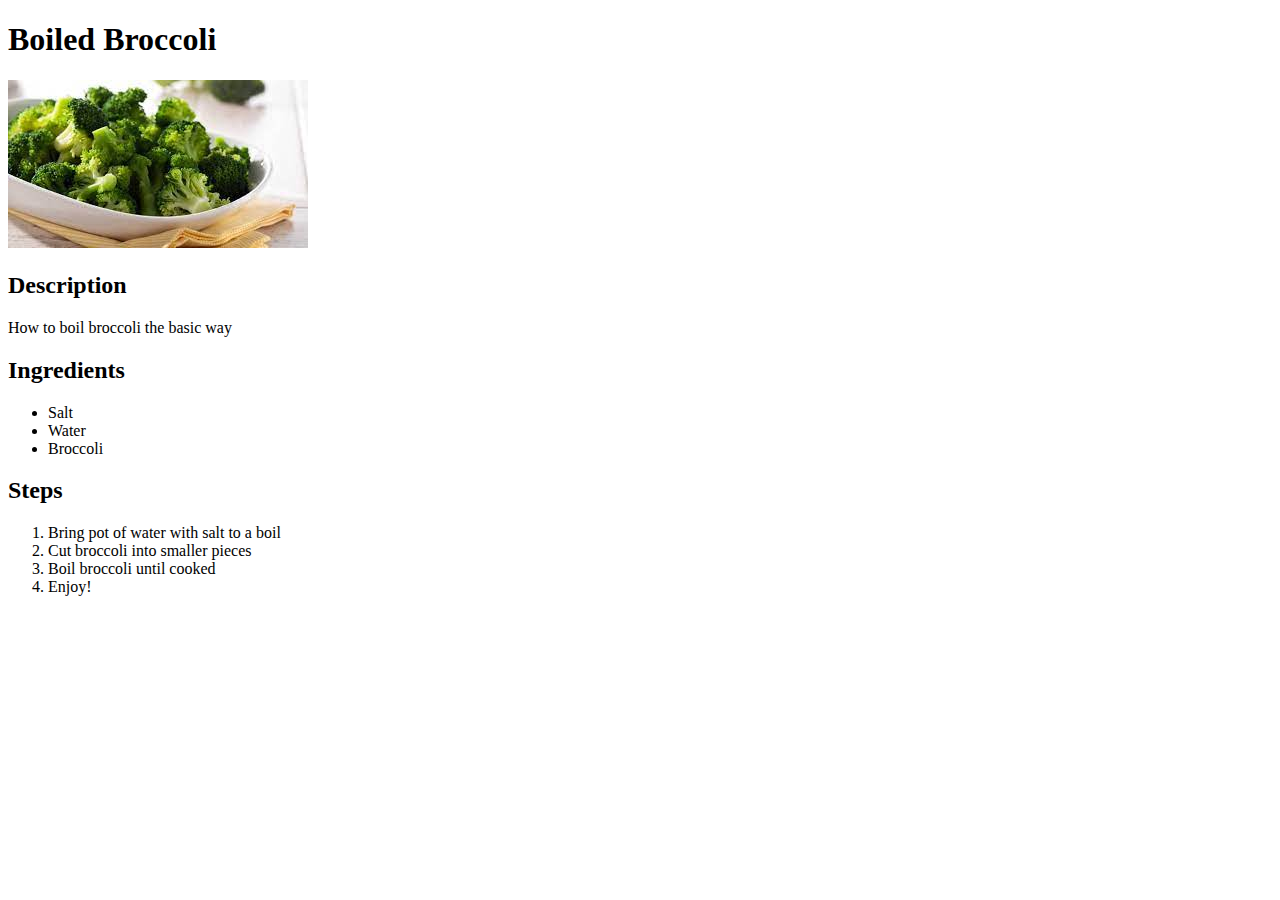
==== recipes/broccoli.html @ f57faecf "Create broccoli.html and pasta.html documents" ====
<!DOCTYPE html>
<html lang="en">
<head>
    <meta charset="UTF-8">
    <meta http-equiv="X-UA-Compatible" content="IE=edge">
    <meta name="viewport" content="width=device-width, initial-scale=1.0">
    <title>Document</title>
</head>
<body>
    <h1>Boiled Broccoli</h1>
    <img src="./../images/broccoli.jpeg">
    <h2>Description</h2>
    <p>
        How to boil broccoli the basic way
    </p>
    <h2>Ingredients</h2>
    <ul>
        <li>Salt</li>
        <li>Water</li>
        <li>Broccoli</li>
    </ul>
    <h2>Steps</h2>
    <ol>
        <li>Bring pot of water with salt to a boil</li>
        <li>Cut broccoli into smaller pieces</li>
        <li>Boil broccoli until cooked</li>
        <li>Enjoy!</li>
    </ol>
</body>
</html>
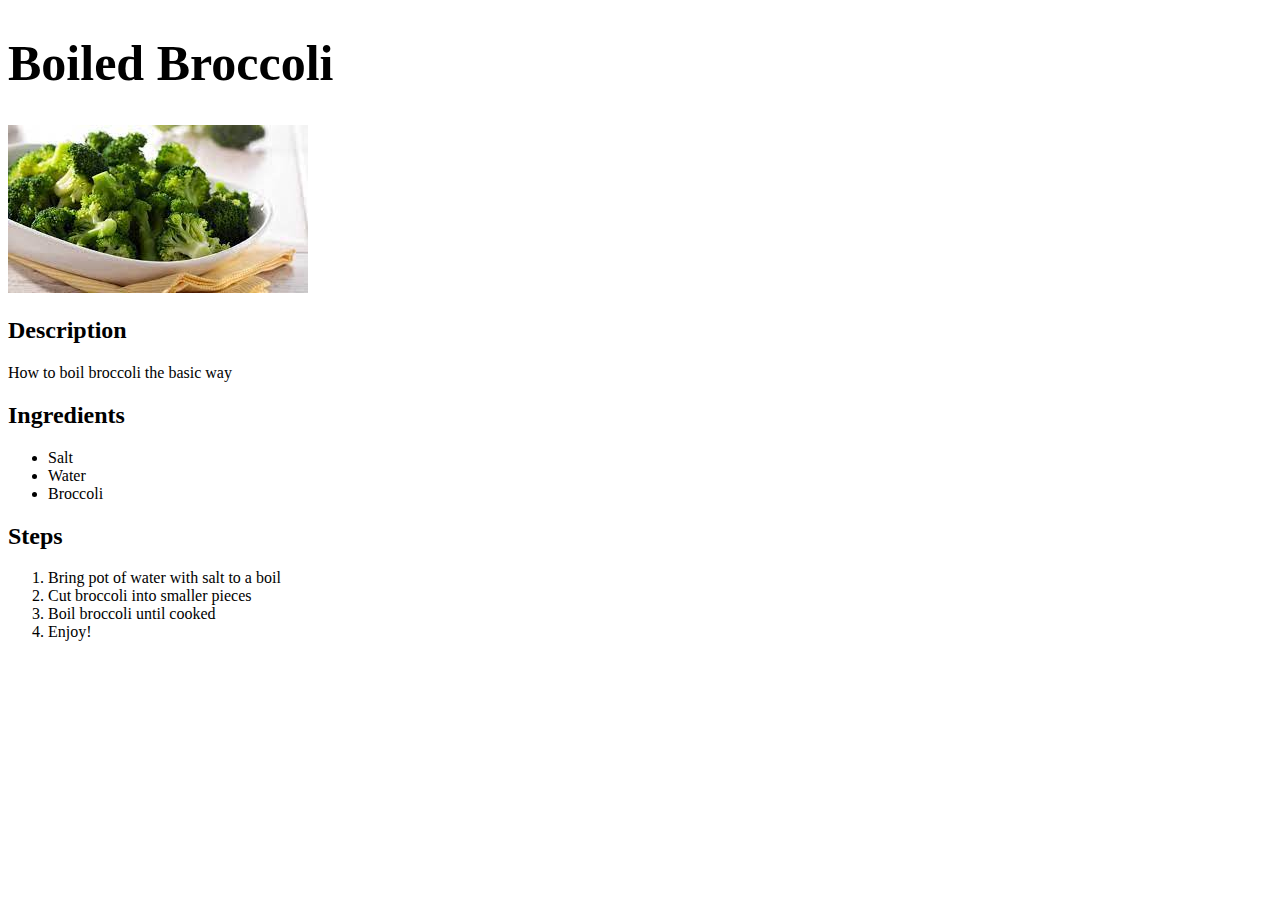
==== commit 2aa1d834: "Increase header font size for rootbeerfloat.html, pasta.html, and broccoli.html" ====
--- a/recipes/broccoli.html
+++ b/recipes/broccoli.html
@@ -4,7 +4,8 @@
     <meta charset="UTF-8">
     <meta http-equiv="X-UA-Compatible" content="IE=edge">
     <meta name="viewport" content="width=device-width, initial-scale=1.0">
-    <title>Document</title>
+    <title>Boiled Broccoli</title>
+    <link rel="stylesheet" href="recipe-styles.css">
 </head>
 <body>
     <h1>Boiled Broccoli</h1>
--- a/recipes/recipe-styles.css
+++ b/recipes/recipe-styles.css
@@ -0,0 +1,3 @@
+h1 {
+    font-size: 50px;
+}